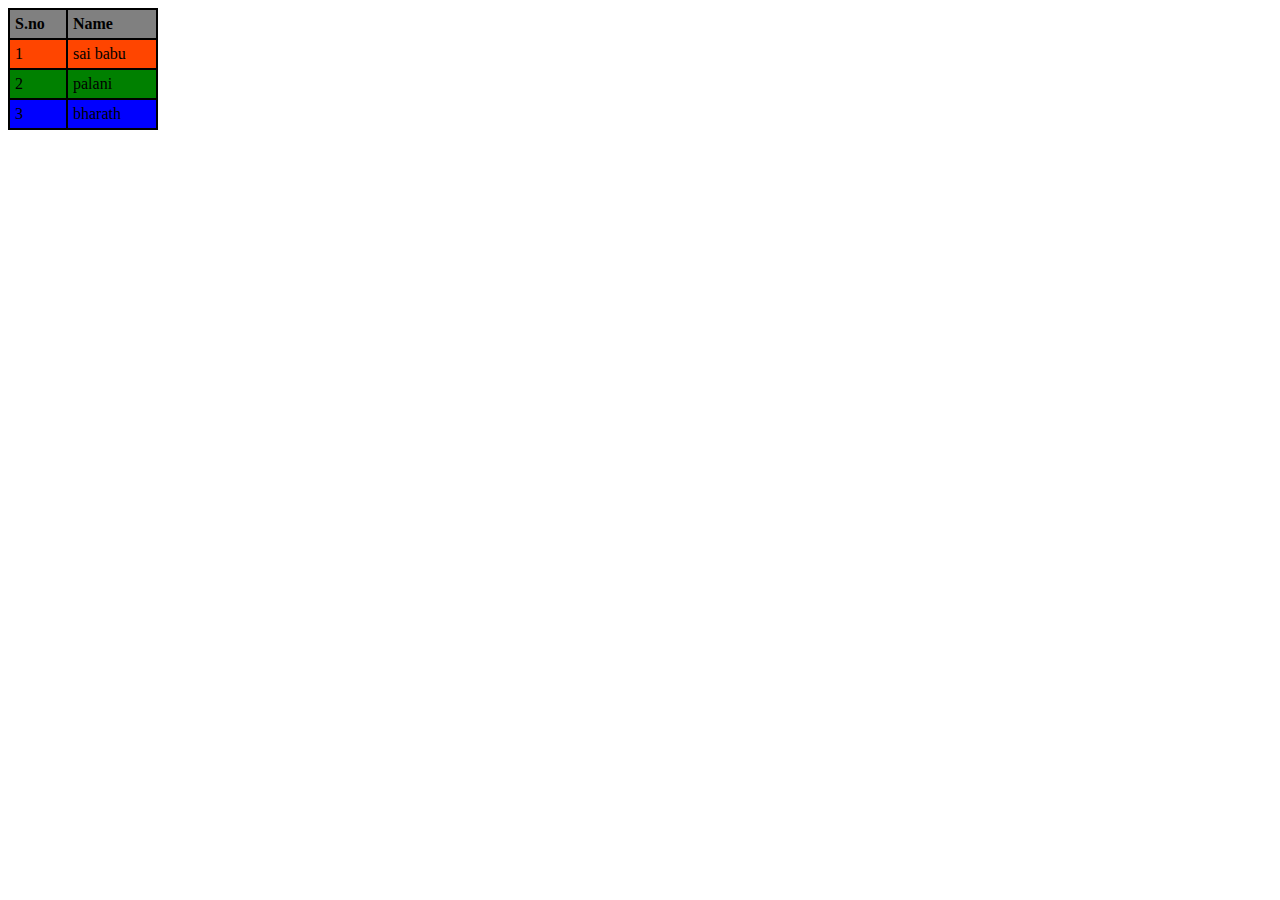
==== index.html @ 78955bd7 "update chnage in index file name and add colours to css" ====
<!DOCTYPE html>
<html lang="en">
<head>
    <meta charset="UTF-8">
    <meta http-equiv="X-UA-Compatible" content="IE=edge">
    <meta name="viewport" content="width=device-width, initial-scale=1.0">
    <title>Document</title>
    <link rel="stylesheet" href="style.css">
</head>
<body>
    <table>
        <tr class="head">
            <th>
                S.no 
            </th>
            <th>
                Name
            </th>
        </tr >
        <tr class="first">
            <td> 1</td>
            <td>sai babu</td>
        </tr>
        <tr class="second">
            <td> 2</td>
            <td>palani</td>
        </tr>
        <tr class = "last">
            <td> 3</td>
            <td>bharath</td>
        </tr>
    </table>
</body>
</html>
---- style.css ----
table
{
border-collapse: collapse;
width: 150px;
}
td,th
{
    border: 2px solid #000000;
    text-align: left;
    padding:5px;
}
.last
{
    background-color:blue;
}
.head
{
    background-color:gray;
}
.first
{
    background-color:orangered;
}
.second
{
    background-color:green;
}
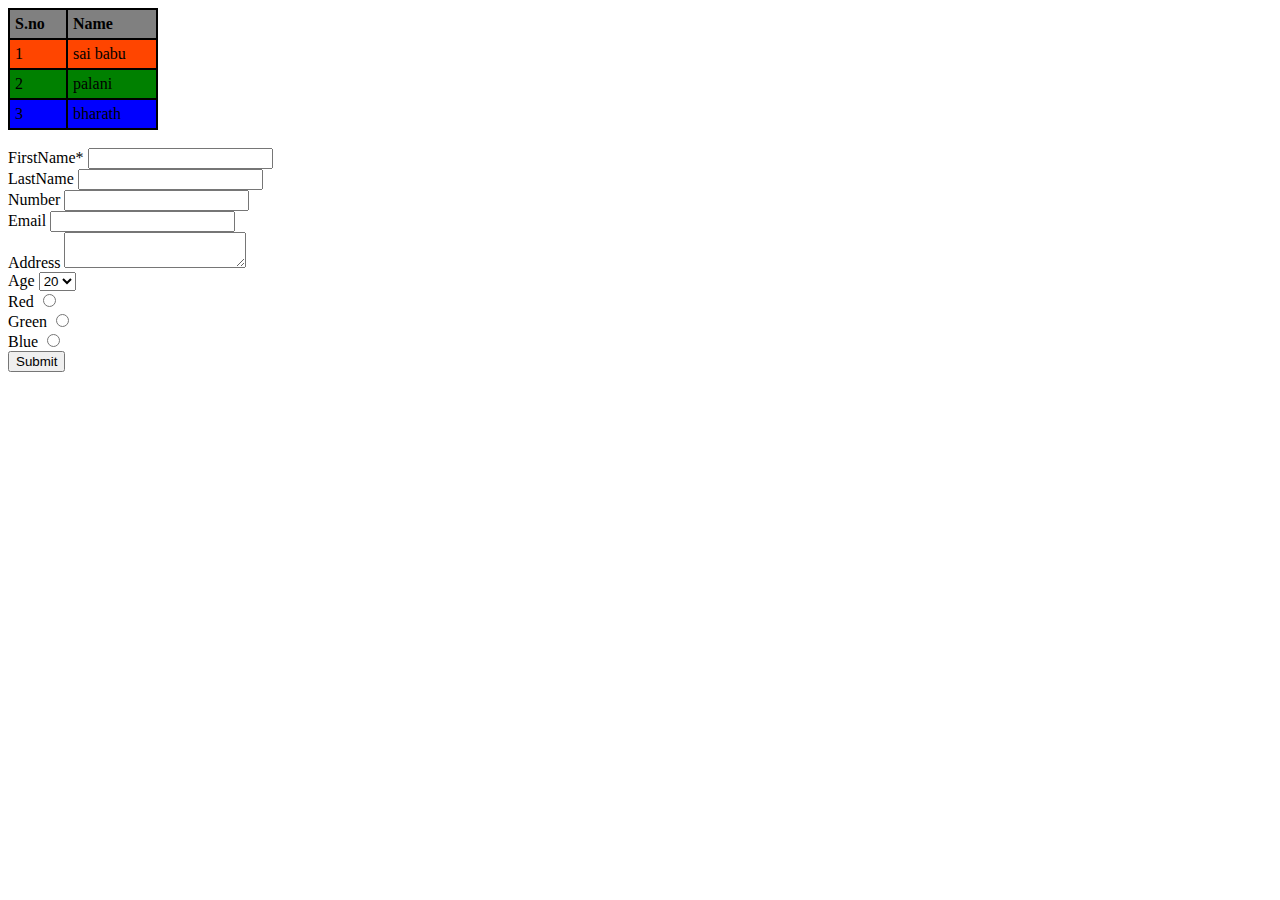
==== commit b4db6a4e: "form and input type" ====
--- a/index.html
+++ b/index.html
@@ -30,5 +30,42 @@
             <td>bharath</td>
         </tr>
     </table>
+    <br>
+    <form>
+        <label for="FirstName">FirstName*</label>
+        <input type="text" id="FirstName" required><br>
+        <label for="LastName">LastName</label>
+        <input type="text" id="LastName"><br>
+        <label for="Number">Number</label>
+        <input type="text" id="number"><br>
+        <label for="email">Email</label>
+        <input type="text" id="email"><br>
+        <label for="Address" id="address">Address</label>
+        <textarea id="Address"></textarea>
+        <br>
+        <label>Age</label>
+        <select id="age">
+            <option id="age" value="20">20</option>
+            <option id="age" value="21">21</option>
+            <option id="age" value="22">22</option>
+            <option id="age" value="23">23</option>
+        </select>
+        <br>
+        <label>Red
+        <input type="radio" id="choice" value="red" name = "color"required></label>
+        <br>
+        <label>Green</label>
+        <input type="radio" id="choice" value="green" name = "color"required>
+        <br>
+        <label>Blue</label>
+        <input type="radio" id="choice" value="blue" name = "color"required>
+        <br>
+        <button>Submit</button>
+        <!-- First Name
+        Last name
+        Email
+        Phone Number
+        Address -->
+    </form>
 </body>
 </html>--- a/style.css
+++ b/style.css
@@ -24,4 +24,7 @@
 .second
 {
     background-color:green;
-}+} 
+*{
+
+} 